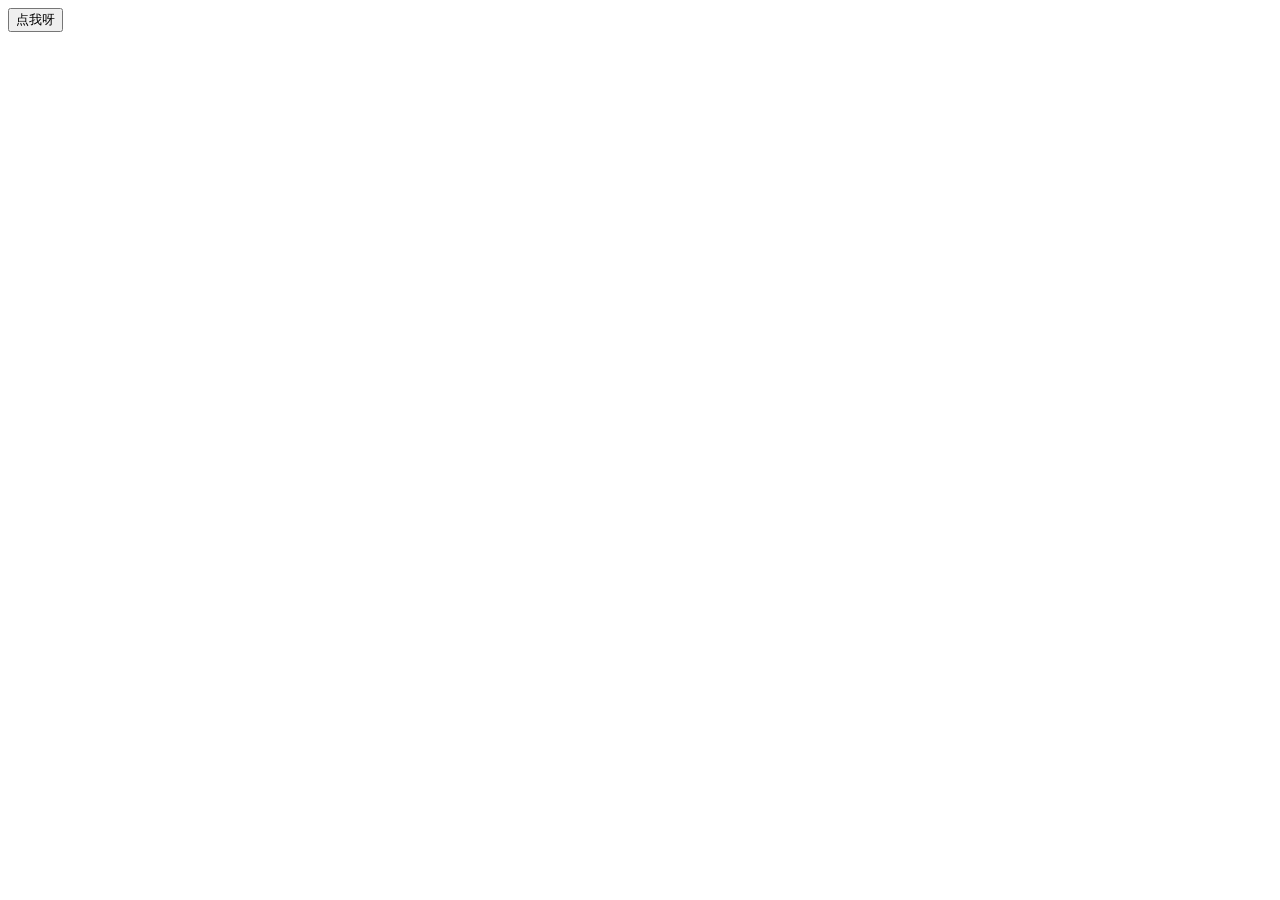
==== 01/FilterGreetings.html @ a8fcdd55 "Initial commit" ====
<!DOCTYPE html>
<html lang="zh-Hans">
  <head>
    <meta charset="utf-8">
    <title>使用 JavaScript 的示例</title>
  </head>
  <body>
    <button>点我呀</button>
    <script src="script.js" async></script>

  </body>
  
</html>
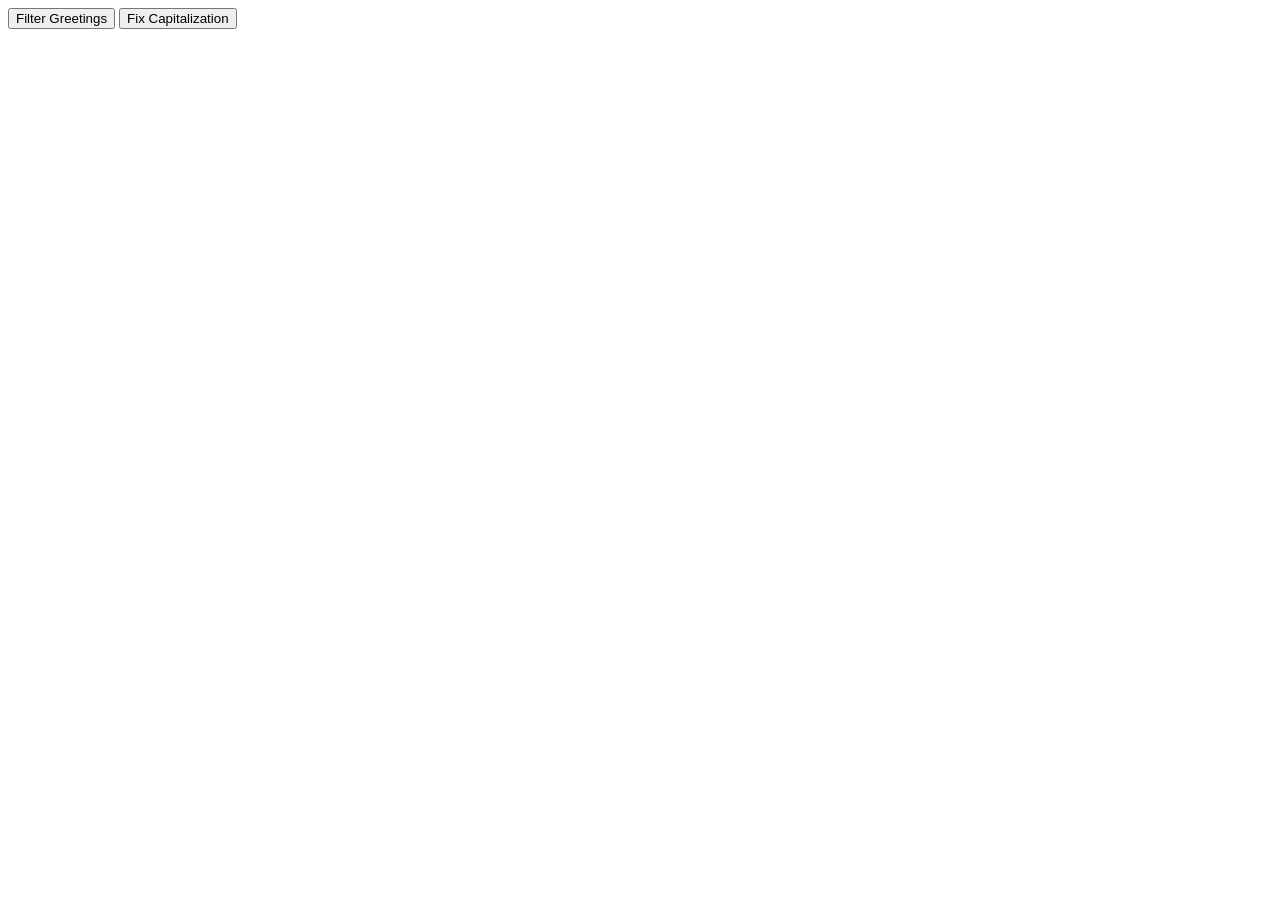
==== commit 8f5d63a7: "Add capitalization" ====
--- a/01/FilterGreetings.html
+++ b/01/FilterGreetings.html
@@ -5,9 +5,9 @@
     <title>使用 JavaScript 的示例</title>
   </head>
   <body>
-    <button>点我呀</button>
+    <button class="filterGreetings">Filter Greetings</button>
+    <button class="capitalization">Fix Capitalization</button>
     <script src="script.js" async></script>
-
   </body>
   
 </html>
